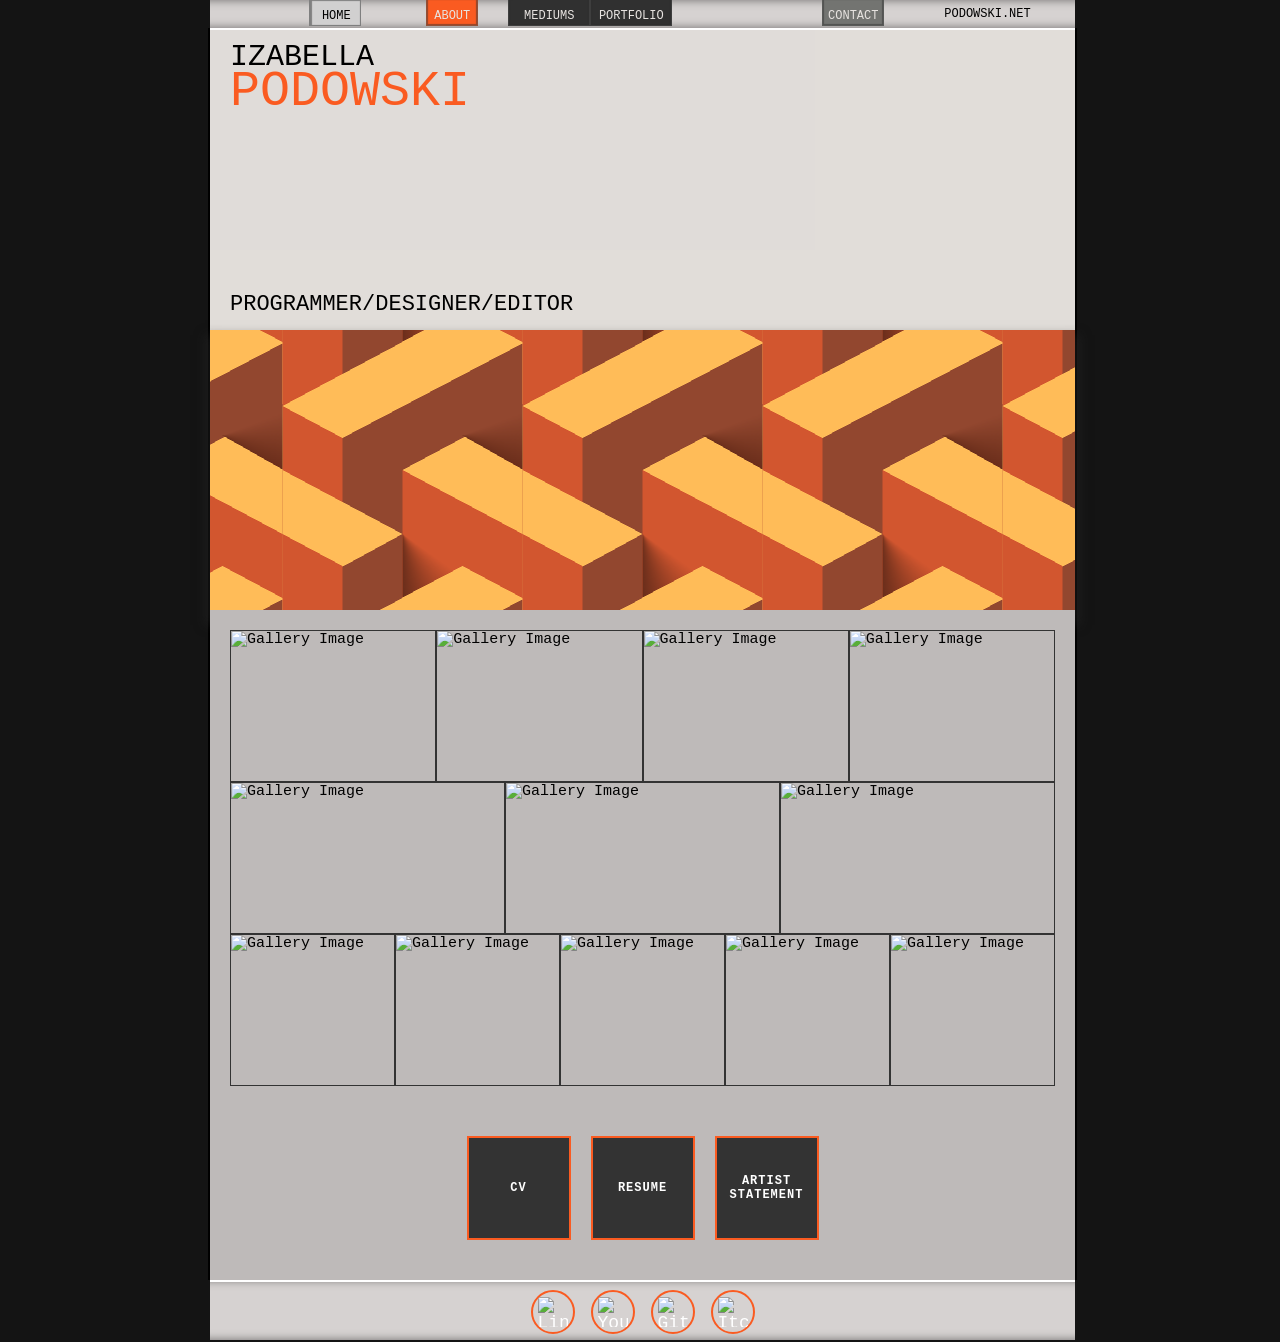
==== index1.html @ c23448c2 "Add files via upload" ====
<!DOCTYPE html>
<html lang="en">

<html>
    <head>
        <meta charset="utf-8">
        <meta http-equiv="X-UA-Compatible" content="IE=edge">
        <meta name="viewport" content="width=device-width, initial-scale=1.0">
        <title>Podowski</title>
        <meta name="description" content="">
        <meta name="viewport" content="width=device-width, initial-scale=1">
        <link rel="stylesheet" href="css/index1.css">
        <link rel="stylesheet" href="css/global.css">
        <script src="js/navigation.js" defer></script></script>
    </head>

    <body>
        <body>
        <header>
            <div class="margin left"></div>
            <nav>
                <ul>
                    <div class="op1">
                        <li><a href="#"><h1>HOME</h1></a></li>
                    </div>
                    <div class="op2">
                        <li><a href="#"><h1 class="invert">ABOUT</h1></a></li>
                    </div>
                    <div class="op3">
                        <li><a href="#"><h1 class="invert">MEDIUMS</h1></a></li>
                    </div>
                    <div class="op4">
                        <li><a href="#"><h1 class="invert">PORTFOLIO</h1></a></li>
                    </div>
                    <div class="op5">
                        <li><a href="#"><h1 class="invert">CONTACT</h1></a></li>
                    </div>
                    <div class="op6">
                        <li><a href="#"><h1>PODOWSKI.NET</h1></a></li>
                    </div>
                </ul>
            </nav>
            <div class="margin right"></div>
        </header>
        <main>
            <div class="pge-container">
                <div class="top-contain">
                    <div class="top-left">
                        <h1 class="name over">IZABELLA</h1>
                        <h2 class="name under">PODOWSKI</h2>
                        <h3 class="name descript">PROGRAMMER/DESIGNER/EDITOR</h3>
                    </div>
                    <div class="top-right">
                        <img class="yoda" src="menyoda.jpg">
                    </div>
                </div>
                <div class="middle-contain">
                    <div class="container"></div>
                </div>
                <div class="bottom-contain">
                    <div id="content-container">
                        <!-- Content will be dynamically loaded here -->
                        <div class="image-gallery" id="home-content">
                            <div class="image-row">
                                <img src="cs.png" alt="Gallery Image">
                                <img src="Brother in Thought 2020 copy 2.JPEG" alt="Gallery Image">
                                <img src="uiFull.png" alt="Gallery Image">
                                <img src="blip.png" alt="Gallery Image">
                            </div>
                            <div class="image-row">
                                <img src="CW2.png" alt="Gallery Image">
                                <img src="RUS1 copy.png" alt="Gallery Image">
                                <img src="sky.png" alt="Gallery Image">
                            </div>
                            <div class="image-row">
                                <img src="face copy.jpg" alt="Gallery Image">
                                <img src="fly.png" alt="Gallery Image">
                                <img src="G1 copy.png" alt="Gallery Image">
                                <img src="MS4.png" alt="Gallery Image">
                                <img src="PFCL.jpg" alt="Gallery Image">
                            </div>
                            <div class="square-buttons">
                                <a href="https://github.com/bugswillbite" target="_blank" class="square-btn">
                                    <span>CV</span>
                                </a>
                                <a href="https://www.linkedin.com/in/podowski/" target="_blank" class="square-btn">
                                    <span>RESUME</span>
                                </a>
                                <a href="mailto:bella.podowski@gmail.com" class="square-btn">
                                    <span>ARTIST STATEMENT</span>
                                </a>
                            </div>
                        </div>
                    </div>
                </div>
            </div>
        </main>
        <footer>
            <div class="margin left bottom"></div>
            <div class="footer-content bottom">
                <div class="social-icons">
                     <a href="https://www.linkedin.com/in/podowski/" target="_blank" class="icon icon-linkedin">
                        <img src="icons/linkedinO.png" alt="LinkedIn" class="default-icon">
                        <img src="icons/linkedin.png" alt="LinkedIn" class="hover-icon">
                    </a>
                    <a href="https://www.youtube.com/@powdowski" target="_blank" class="icon icon-instagram">
                        <img src="icons/youtubeO.png" alt="YouTube" class="default-icon">
                        <img src="icons/youtube.png" alt="YouTube" class="hover-icon">
                    </a>
                    <a href="https://github.com/bugswillbite" target="_blank" class="icon icon-github">
                        <img src="icons/githubO.png" alt="GitHub" class="default-icon">
                        <img src="icons/github.png" alt="GitHub" class="hover-icon">
                    </a>
                    <a href="https://bugswillbite.itch.io/" target="_blank" class="icon icon-discord">
                        <img src="icons/itchO.png" alt="Itch.io" class="default-icon">
                        <img src="icons/itch.png" alt="Itch.io" class="hover-icon">
                    </a>
                </div>
            </div>
            <div class="margin right bottom"></div>
        </footer>
    </body>
</html>
---- css/index1.css ----
:root {
  --orange: #fa5b21; 
}

body 
{
    background-color: #141414;
    font-family: Consolas, Courier, monospace;
    font-size: 15px;
    height: 100%;
    margin: 0;
    padding-left: 5px;
    text-align: left;
}
header
{
    height: 28px;
    left: 0;
    background-color: #d6d2d1;
    width: 100vw;
    position: fixed;
    box-shadow: inset 0 0 10px rgba(0, 0, 0, 0.5);
    display: flex;
    margin: 0 auto;
}
div.margin
{
    background-color: #141414;
    flex: 1 1 auto;
    height: 28px;
    border-bottom: none;
}

/* Footer margin adjustment */
footer div.margin
{
    height: 60px;
}
div.margin.left
{
    width: 5px;
    margin-left: 0px;
}
div.margin.left.bottom
{
    margin-left: -10px;
    width: 0;
}
header nav
{
    display: flex;
    align-items: center;
    justify-content: center;
    height: 100%;
    width: 865px;
    border-bottom: 2px solid rgb(255, 255, 255);

}
header nav ul
{
    display: flex;
    list-style: none;
    text-decoration: none;
}
header a
{
    text-decoration: none;
    margin: 0 auto;
}
header h1
{
    font-size: 12px;
    font-weight: lighter;
    color: #000;
    font-family: "JetBrains Mono", monospace;
}
div.op1, div.op2, div.op3, div.op4, div.op5
{
    text-align: center;
    width: 50px;
    height: 26px;
    margin-top: 1px;
    border: 1px solid #48484898;
    box-shadow:  inset 0 0px 1px 1px rgba(47, 47, 47, 0.5);

}
div.op1:hover, div.op2:hover
{
    box-shadow: inset 1px 1px 1px 1px rgba(47, 47, 47, 0.5);
    cursor: pointer;
}
div.op1:hover h1, div.op2:hover h1, div.op3:hover h1, div.op4:hover h1, div.op5:hover h1
{
    padding-left: 2px;
}
div.op1
{
    margin-left: 40px;
    background-color: rgb(209, 208, 208);
}
div.op2
{
    margin-left: 65px;
    background-color: var(--orange);
}
div.op3, div.op4
{
    background-color: #303030;
    width: 80px;
}
header nav ul div li a h1.invert
{
    color: #e7e3e0 !important;
}
div.op3
{
    margin-left: 30px;
}
div.op3:hover, div.op4:hover
{
    box-shadow: inset 1px 1px 1px 1px rgba(0, 0, 0, 0.5);
    cursor: pointer;
}
div.op5
{
    margin-left: 150px;
    background-color: #737471;
    width: 60px;
}
div.op5:hover
{
    box-shadow: inset 1px 1px 1px 1px rgba(35, 35, 35, 0.5);
    cursor: pointer;
}
div.op6
{
    margin-left: 60px;
    padding-right: 25px;
}

/* FOOTER */
footer
{
    height: 60px;
    left: 0;
    background-color: #d6d2d1;
    width: 100vw;
    box-shadow: inset 0 0 10px rgba(0, 0, 0, 0.5);
    display: flex;
    margin: 0 auto;
      margin-left: 2.5px;
}

.footer-content
{
    display: flex;
    align-items: center;
    justify-content: center;
    height: 100%;
    width: 865px;
    border-top: 2px solid rgb(255, 255, 255);
}
.footer-content.bottom
{
    width: 865px;
}
.footer-content p
{
    font-size: 12px;
    font-weight: lighter;
    color: #000;
    font-family: "JetBrains Mono", monospace;
    margin: 0;
    text-align: center;
}
/* From Uiverse.io by _7754 */ 
.social-icons {
  display: flex;
  justify-content: center;
  gap: 20px;
  padding-bottom: 5px;
  padding-top: 5px;
}

.icon {
  display: inline-flex;
  width: 40px;
  height: 40px;
  text-decoration: none;
  font-size: 18px;
  outline: 2px solid var(--orange);
  border-radius: 50%;
  transition-property: outline-offset, outline-color, background-color;
  transition-duration: 0.25s;
  color: rgb(255, 255, 255);
  align-items: center;
  justify-content: center;
  position: relative;
  overflow: hidden;
}

.icon:hover {
  outline-offset: 3px;
}

.icon img {
  width: 30px;
  height: 30px;
  transition: opacity 0.3s ease;
  position: absolute;
  top: 50%;
  left: 50%;
  transform: translate(-50%, -50%);
}

.icon .default-icon {
  opacity: 1;
}

.icon .hover-icon {
  opacity: 0;
  filter: invert(1);
}

.icon:hover .default-icon {
  opacity: 0;
}

.icon:hover .hover-icon {
  opacity: 1;
}

.icon-instagram:hover {
  background-color: red;
  outline-color: red;}

.icon-discord:hover {
  background-color: rgb(255, 0, 144);
  outline-color: rgb(255, 0, 102);
}

.icon-github:hover {
  background-color: #555555;
  outline-color: #555555;
}

.icon-linkedin:hover {
  background-color: #0a66c2;
  outline-color: #0a66c2;
}

.icon:hover img {
  animation: shake 0.25s;
}

@keyframes shake {
  10% {
    transform: translate(-50%, -50%) rotate(15deg);
  }
  20% {
    transform: translate(-50%, -50%) rotate(-15deg);
  }
  0%, 30%, 100% {
    transform: translate(-50%, -50%) rotate(0deg);
  }
}

/* MAIN CONTENT */
main
{
    display: flex;
    justify-content: center;
    width: 865px;
    min-height: 100vh;
    border-left: 2px solid black;
    border-right: 2px solid black;
    margin: 0 auto;
    background-color: #e1ddd9;
}
.pge-container
{
    display: flex;
    flex-direction: column;
    width: 100%;
}
.top-contain
{
    display: flex;
    width: 100%;
    height: 250px;
    background-color: #e1ddd9;
}
.middle-contain
{
    display: flex;
    justify-content: center;
    align-items: center;
    width: 100%;
    height: 280px;
    background-color: #212121;
    color: white;
    box-shadow:  0 10px 10px 5px rgba(37, 37, 37, 0.5);
    margin-top: 80px;

}
/* From Uiverse.io by FColombati */ 
.container {
  width: 100%;
  --u: 20px; /* change block size */
  --hue: hue-rotate(0deg); /* change color hue*/
  --c1: #92472f;
  --c2: #d2562f;
  --c3: #ffbc58;
  --cs: #6b2e1b;
  --gp: 50% / calc(var(--u) * 12) calc(var(--u) * 12.8);
  height: 100%;
  filter: var(--hue);
  background:
    repeating-conic-gradient(
        from 61.93deg at 75% 36.5%,
        var(--c1) 0%,
        var(--c1) 2%,
        var(--cs) 16%,
        #fff0 0% 100%
      )
      var(--gp),
    repeating-conic-gradient(
        from 118.07deg at 75% 87.5%,
        var(--c3) 0% 34.5%,
        #fff0 0% 100%
      )
      var(--gp),
    repeating-conic-gradient(
        from 118.07deg at 50% 75%,
        #fff0 2%,
        var(--cs) 17.15%,
        #fff0 0% 100%
      )
      var(--gp),
    repeating-conic-gradient(
        from 61.93deg at 50% 50%,
        var(--c3) 0% 15.59%,
        var(--c2) 0% 32.79%,
        #fff0 0% 100%
      )
      var(--gp),
    repeating-conic-gradient(
        from -118.07deg at 25% 12.5%,
        var(--c2) 0% 32.79%,
        var(--c1) 0% 50%,
        #fff0 0% 100%
      )
      var(--gp),
    repeating-conic-gradient(
        from -61.93deg at 25% 87.5%,
        #fff0 0 67.25%,
        var(--c2) 0% 100%
      )
      var(--gp),
    repeating-conic-gradient(
        from -61.93deg at 50% 75%,
        #fff0 0% 66.5%,
        var(--c1) 0% 84.25%,
        var(--c3) 0% 100%
      )
      var(--gp),
    repeating-conic-gradient(
        from -61.93deg at 25% 37.5%,
        var(--c3) 0% 34.5%,
        var(--c1) 0% 67.25%,
        var(--c2) 0% 100%
      )
      var(--gp);
}

.bottom-contain
{
    display: flex;
    justify-content: center;
    align-items: flex-start;
    width: 100%;
    min-height: 400px;
    flex: 1;
    background-color: #bebab9;
    padding: 20px;
    box-sizing: border-box;
}

/* Image Gallery Styles */
.image-gallery
{
    width: 100%;
    max-width: 100%;
    display: flex;
    flex-direction: column;
    gap: 0px;
}

.image-row
{
    display: flex;
    gap: 0px;
    width: 100%;
}

.image-row img
{
    height: 150px;
    object-fit: cover;
    border: 1px solid #333;
    flex: 1;
    min-width: 0;
}

/* Square Buttons */
.square-buttons
{
    display: flex;
    justify-content: center;
    gap: 20px;
    margin-top: 30px;
    padding: 20px 0;
}

.square-btn
{
    display: flex;
    align-items: center;
    justify-content: center;
    width: 100px;
    height: 100px;
    background-color: #333;
    border: 2px solid var(--orange);
    text-decoration: none;
    transition: all 0.3s ease;
    position: relative;
    overflow: hidden;
}

.square-btn span
{
    color: white;
    font-family: "JetBrains Mono", monospace;
    font-size: 12px;
    font-weight: bold;
    letter-spacing: 1px;
    z-index: 2;
    position: relative;
    text-align: center;
    line-height: 1.2;
    padding: 5px;
}

.square-btn:hover
{
    background-color: var(--orange);
    border-color: #333;
    transform: translateY(-2px);
    box-shadow: 0 4px 8px rgba(0, 0, 0, 0.3);
}

.square-btn:hover span
{
    color: #333;
}

/* Mediums Gallery Specific Styles */
.mediums-gallery .image-row
{
    display: flex;
    gap: 0px;
    width: 100%;
    margin-bottom: 0px;
}

.medium-item
{
    position: relative;
    flex: 1;
    height: 200px;
    overflow: hidden;
    border: 1px solid #0f0f0f;
    cursor: pointer;
    transition: transform 0.3s ease;
}

.medium-item:hover
{
    transform: scale(1.02);
}

.medium-item img
{
    width: 100%;
    height: 100%;
    object-fit: cover;
    transition: filter 0.3s ease, transform 0.3s ease;
}

.medium-item video
{
    width: 100%;
    height: 100%;
    object-fit: cover;
    transition: filter 0.3s ease, transform 0.3s ease;
}

.medium-item:hover img,
.medium-item:hover video
{
    filter: brightness(0.4) blur(1px);
    transform: scale(1.1);
}

.overlay-text
{
    position: absolute;
    top: 50%;
    left: 50%;
    transform: translate(-50%, -50%);
    color: white;
    font-family: "JetBrains Mono", monospace;
    font-size: 16px;
    font-weight: bold;
    text-align: center;
    opacity: 0;
    transition: opacity 0.3s ease;
    pointer-events: none;
    text-shadow: 2px 2px 4px rgba(0, 0, 0, 0.8);
}

.medium-item:hover .overlay-text
{
    opacity: 1;
}

/* Text Content Styles */
.text-content
{
    width: 100%;
    max-width: 100%;
    display: flex;
    justify-content: center;
    align-items: flex-start;
    padding: 20px;
    margin-left: -20px;
}

.text-box
{
    background-color: #f5f1ee;
    border: 2px solid #333;
    border-radius: 8px;
    padding: 30px;
    max-width: 600px;
    width: 100%;
    box-shadow: 0 4px 8px rgba(0, 0, 0, 0.1);
}

.text-box h2
{
    color: var(--orange);
    font-family: "JetBrains Mono", monospace;
    font-size: 24px;
    margin-bottom: 15px;
    border-bottom: 2px solid var(--orange);
    padding-bottom: 8px;
}

.text-box h3
{
    color: #333;
    font-family: "JetBrains Mono", monospace;
    font-size: 18px;
    margin-top: 20px;
    margin-bottom: 10px;
}

.text-box p
{
    color: #333;
    font-family: "JetBrains Mono", monospace;
    font-size: 14px;
    line-height: 1.6;
    margin-bottom: 15px;
}

.text-box ul
{
    color: #333;
    font-family: "JetBrains Mono", monospace;
    font-size: 14px;
    line-height: 1.6;
    margin-left: 20px;
}

.text-box li
{
    margin-bottom: 5px;
}

/* Contact Form Styles */
.contact-info
{
    margin: 20px 0;
    padding: 15px;
    background-color: #e8e4e1;
    border-radius: 5px;
}

.contact-form
{
    margin-top: 25px;
}

.contact-form input,
.contact-form textarea
{
    width: 100%;
    padding: 10px;
    margin-bottom: 15px;
    border: 1px solid #333;
    border-radius: 4px;
    font-family: "JetBrains Mono", monospace;
    font-size: 14px;
    background-color: #fff;
    box-sizing: border-box;
}

.contact-form button
{
    background-color: var(--orange);
    color: white;
    padding: 12px 25px;
    border: none;
    border-radius: 4px;
    font-family: "JetBrains Mono", monospace;
    font-size: 14px;
    cursor: pointer;
    transition: background-color 0.3s ease;
}

.contact-form button:hover
{
    background-color: #e04a1a;
}

/* Back Button Styles */
.back-btn
{
    background-color: #333;
    color: white;
    padding: 12px 25px;
    border: 2px solid var(--orange);
    border-radius: 4px;
    font-family: "JetBrains Mono", monospace;
    font-size: 14px;
    cursor: pointer;
    transition: all 0.3s ease;
    margin-top: 20px;
}

.back-btn:hover
{
    background-color: var(--orange);
    border-color: #333;
    color: #333;
}

/* Content Container Transition */
#content-container
{
    transition: opacity 0.3s ease;
    width: 100%;
    height: 100%;
}

/* Active Navigation State - uses existing hover effects */
div.op1.active,
div.op2.active
{
    box-shadow: inset 1px 1px 1px 1px rgba(47, 47, 47, 0.5);
}

div.op3.active,
div.op4.active
{
    box-shadow: inset 1px 1px 1px 1px rgba(0, 0, 0, 0.5);
}

div.op5.active
{
    box-shadow: inset 1px 1px 1px 1px rgba(35, 35, 35, 0.5);
}

div.op1.active h1,
div.op2.active h1,
div.op3.active h1,
div.op4.active h1,
div.op5.active h1
{
    padding-left: 2px;
}

/* Responsive behavior */
@media (max-width: 768px)
{
    .image-row
    {
        flex-direction: column;
    }
    
    .image-row img
    {
        width: 100%;
        height: 120px;
    }
    
    /* Mediums gallery responsive */
    .mediums-gallery .image-row
    {
        flex-direction: column;
        gap: 0px;
    }
    
    .medium-item
    {
        height: 150px;
    }
    
    .overlay-text
    {
        font-size: 14px;
    }
}
.top-right
{
    background-color: #3a3738;
    flex: 0 1 30%;
    height: fit-content;
    width: fit-content;
    border-left: 1px solid black;
    box-shadow:  inset 0 0px 10px 5px rgba(101, 101, 101, 0.5);
}
.yoda
{
    width: 257px;
    margin-top: -11px;
    margin-left: 1px;
}
.top-left
{
    margin-left: 0;
    background-color:#e0dcd9 ;
    flex: 0 1 70%;
    height: 100%;
}
.name
{
    font-family: "JetBrains Mono", monospace;
    font-weight: lighter;
    padding-left: 20px;
}
.name.over
{
    font-size: 30px;
    color: #000;
    padding-top: 20px;
}
.name.under
{
    font-size: 50px;
    color: var(--orange);
    margin-top: -31px;
}
.name.descript
{
    font-size: 22px;
    color: #000;
    margin-top: 172px;
}



@media (max-width: 480px)
{
    main
    {
        width: 100vw;
        margin-left: -7px;
    }
    header nav
    {
        display: flex;
        align-items: center;
        justify-content: center;
        height: 100%;
        width: 100vw;
    }
    .footer-content
    {
        display: flex;
        align-items: center;
        justify-content: center;
        height: 100%;
        width: 100vw;
    }
    div.margin.left
    {
        margin-left: -9px;
    }
    div.op1
    {
        margin-left: -25px;
    }
    div.op2
    {
        margin-left: 5px;
    }
    div.op3 
    {
    margin-left: 5px;
    }
    div.op5 
    {
        margin-left: 5px;
    }
    div.op6
    {
        margin-left: 10px;
    }
    .pge-container
    {
        width: 100vw;
    }
    .top-contain
    {
        width: 100vw;
        height: 266px;
    }
    .top-right
    {
        flex: 1 1 30%;
        height: 100%;
    }
    .yoda
    {
        width: 194px;
        margin-top: 21px;
    }
    .top-left
    {
        flex: 0 1 100%;
        height: 100%;
    }
    .name.over
    {
        font-size: 25px;
    }
    .name.under
    {
        font-size: 40px;
        margin-top: -26px
    }
    .middle-contain
    {
        margin-top: -12px;
    }
    .name.descript
    {
        margin-top: 94px;
    }
    
    /* Mobile image gallery adjustments */
    .bottom-contain
    {
        padding: 10px;
    }
    
    .image-row
    {
        gap: 1px;
    }
    
    .image-row img
    {
        height: 100px;
    }
    
    /* Mobile text content adjustments */
    .text-content
    {
        padding: 10px;
    }
    
    .text-box
    {
        padding: 20px;
        margin: 0;
    }
    
    .text-box h2
    {
        font-size: 20px;
    }
    
    .text-box h3
    {
        font-size: 16px;
    }
    
    .text-box p,
    .text-box ul,
    .contact-form input,
    .contact-form textarea
    {
        font-size: 12px;
    }

}
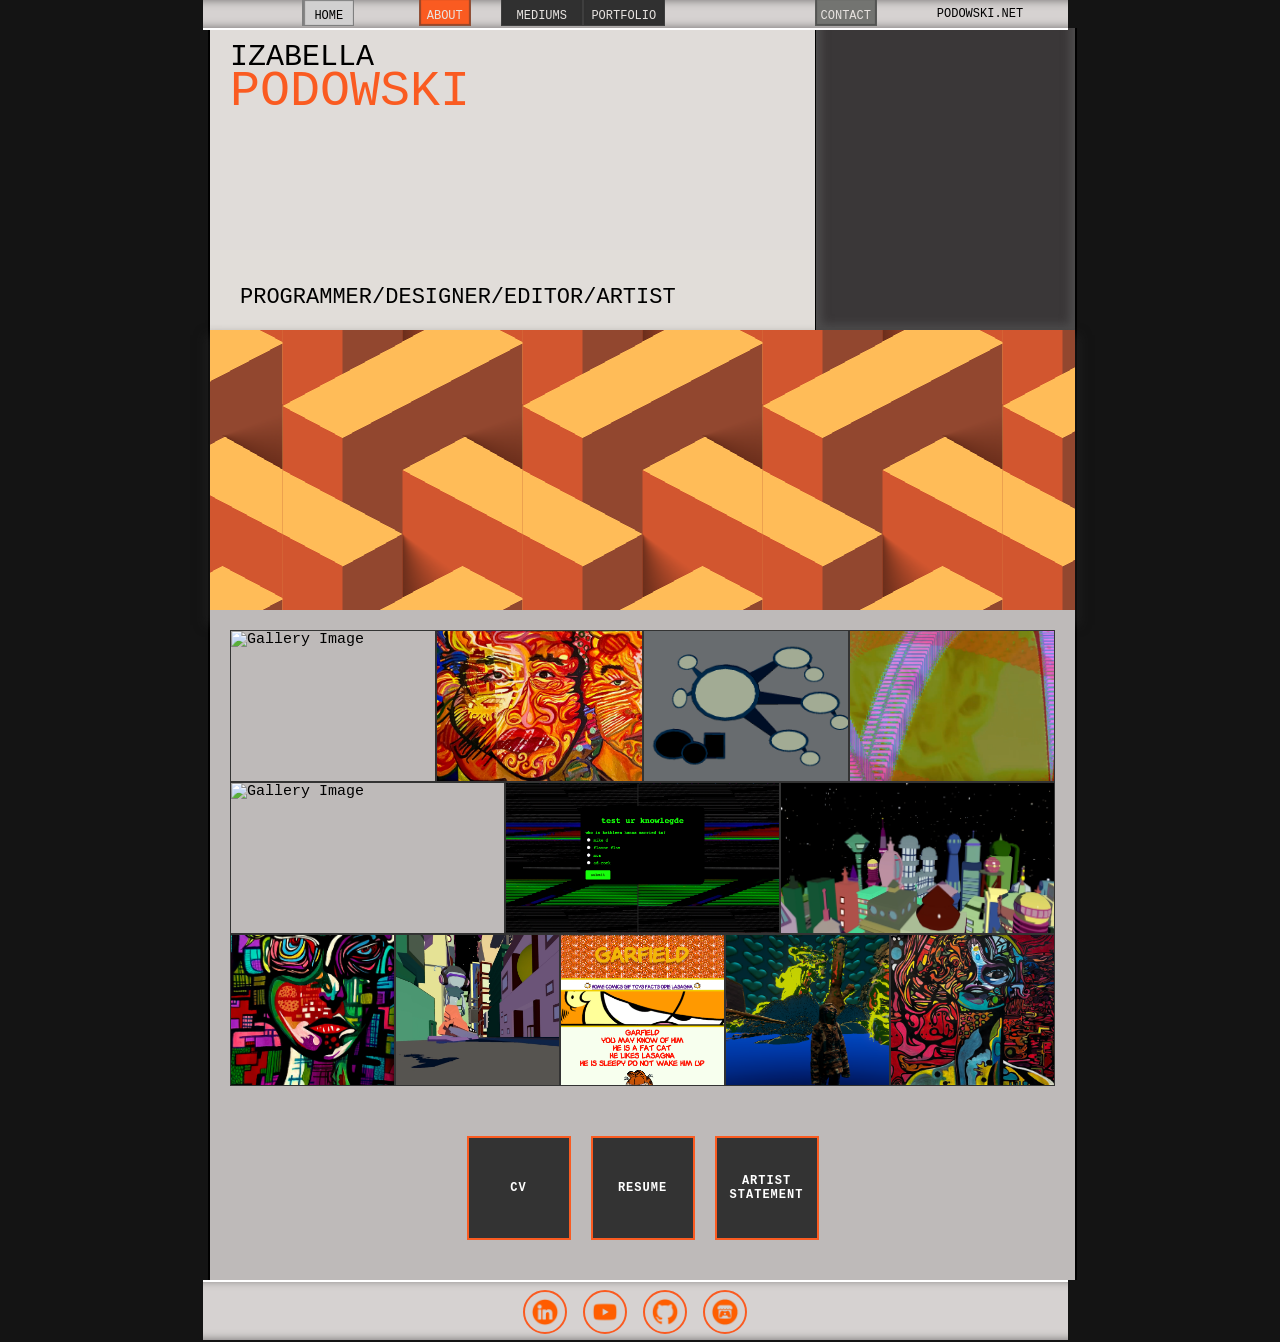
==== commit 5fe24790: "Update files" ====
--- a/index1.html
+++ b/index1.html
@@ -1,36 +1,51 @@
 <!DOCTYPE html>
 <html lang="en">
-
-<html>
     <head>
         <meta charset="utf-8">
         <meta http-equiv="X-UA-Compatible" content="IE=edge">
         <meta name="viewport" content="width=device-width, initial-scale=1.0">
-        <title>Podowski</title>
-        <meta name="description" content="">
-        <meta name="viewport" content="width=device-width, initial-scale=1">
+        <link rel="canonical" href="https://podowski.net/">
+        <!-- SEO Meta -->
+        <meta name="description" content="Izabella Podowski | Multidisciplinary artist, programmer, and designer.">
+        <title>Izabella Podowski</title>
+        <!-- Open Graph (Facebook, LinkedIn, etc.) -->
+        <meta property="og:title" content="Izabella Podowski | Multidisciplinary Artist & Designer">
+        <meta property="og:description" content="Portfolio of Izabella Podowski – programmer, designer, editor, and multidisciplinary artist.">
+        <meta property="og:image" content="https://podowski.net/splashi.png">
+        <meta property="og:url" content="https://podowski.net">
+        <meta property="og:type" content="website">
+        <!-- Twitter Card -->
+        <meta name="twitter:card" content="summary_large_image">
+        <meta name="twitter:title" content="Izabella Podowski | Multidisciplinary Artist & Designer">
+        <meta name="twitter:description" content="Portfolio of Izabella Podowski – programmer, designer, editor, and multidisciplinary artist.">
+        <meta name="twitter:image" content="https://podowski.net/splashi.png">
+        <!-- Favicon -->
+        <link rel="icon" href="https://podowski.net/splashi.ico" type="image/x-icon">
+        <link rel="apple-touch-icon" href="https://podowski.net/splashi.png">
+        <!-- Fonts & Styles -->
+        <link href="https://fonts.googleapis.com/icon?family=Material+Icons" rel="stylesheet">
         <link rel="stylesheet" href="css/index1.css">
-        <link rel="stylesheet" href="css/global.css">
-        <script src="js/navigation.js" defer></script></script>
+        <!-- Scripts -->
+        <script src="js/navigation.js" defer></script>
+        <script type="module" src="https://unpkg.com/@google/model-viewer/dist/model-viewer.min.js"></script>
     </head>
 
     <body>
-        <body>
         <header>
             <div class="margin left"></div>
             <nav>
                 <ul>
-                    <div class="op1">
+                    <div class="op1 homeh1">
                         <li><a href="#"><h1>HOME</h1></a></li>
                     </div>
-                    <div class="op2">
+                    <div class="op2 abouth1">
                         <li><a href="#"><h1 class="invert">ABOUT</h1></a></li>
                     </div>
                     <div class="op3">
                         <li><a href="#"><h1 class="invert">MEDIUMS</h1></a></li>
                     </div>
                     <div class="op4">
-                        <li><a href="#"><h1 class="invert">PORTFOLIO</h1></a></li>
+                        <li><a href="portfolio.html"><h1 class="invert">PORTFOLIO</h1></a></li>
                     </div>
                     <div class="op5">
                         <li><a href="#"><h1 class="invert">CONTACT</h1></a></li>
@@ -48,10 +63,11 @@
                     <div class="top-left">
                         <h1 class="name over">IZABELLA</h1>
                         <h2 class="name under">PODOWSKI</h2>
-                        <h3 class="name descript">PROGRAMMER/DESIGNER/EDITOR</h3>
+                        <h3 class="name descript">PROGRAMMER/DESIGNER/EDITOR/ARTIST</h3>
+                        <h3 class="name descript1">PROGRAMMER/DESIGNER/<br>EDITOR/ARTIST</h3>
                     </div>
                     <div class="top-right">
-                        <img class="yoda" src="menyoda.jpg">
+                        <img class="yoda" src="imgs/menyoda.jpg">
                     </div>
                 </div>
                 <div class="middle-contain">
@@ -62,31 +78,31 @@
                         <!-- Content will be dynamically loaded here -->
                         <div class="image-gallery" id="home-content">
                             <div class="image-row">
-                                <img src="cs.png" alt="Gallery Image">
-                                <img src="Brother in Thought 2020 copy 2.JPEG" alt="Gallery Image">
-                                <img src="uiFull.png" alt="Gallery Image">
-                                <img src="blip.png" alt="Gallery Image">
+                                <img src="imgs/webDesign/cs.png" alt="Gallery Image">
+                                <img src="imgs/physical/painting/Brother in Thought 2020 copy 2.JPEG" alt="Gallery Image">
+                                <img src="imgs/3DD/crashOverride/uiFull.png" alt="Gallery Image">
+                                <img src="imgs/blip.png" alt="Gallery Image">
                             </div>
                             <div class="image-row">
-                                <img src="CW2.png" alt="Gallery Image">
-                                <img src="RUS1 copy.png" alt="Gallery Image">
-                                <img src="sky.png" alt="Gallery Image">
+                                <img src="imgs/physical/painting/CW2.png" alt="Gallery Image">
+                                <img src="imgs/webDesign/RUSMART/RUS1.png" alt="Gallery Image">                                
+                                <img src="imgs/3DD/crashOverride/sky.png" alt="Gallery Image">
                             </div>
                             <div class="image-row">
-                                <img src="face copy.jpg" alt="Gallery Image">
-                                <img src="fly.png" alt="Gallery Image">
-                                <img src="G1 copy.png" alt="Gallery Image">
-                                <img src="MS4.png" alt="Gallery Image">
-                                <img src="PFCL.jpg" alt="Gallery Image">
+                                <img src="imgs/physical/painting/face copy.jpg" alt="Gallery Image">
+                                <img src="imgs/3DD/crashOverride/fly.png" alt="Gallery Image">
+                                <img src="imgs/webDesign/GARFIELD/G1.PNG" alt="Gallery Image">
+                                <img src="imgs/3DD/moonstruck/MS4.png" alt="Gallery Image">
+                                <img src="imgs/physical/painting/PFCL.jpg" alt="Gallery Image">
                             </div>
                             <div class="square-buttons">
-                                <a href="https://github.com/bugswillbite" target="_blank" class="square-btn">
+                                <a href="https://docs.google.com/document/d/1snQRMxC3TR1t4PXgnbXBDw8bP_PF2UEG-V2h1PtHeTc/edit?usp=sharing" target="_blank" class="square-btn">
                                     <span>CV</span>
                                 </a>
-                                <a href="https://www.linkedin.com/in/podowski/" target="_blank" class="square-btn">
+                                <a href="https://docs.google.com/document/d/1RICtuST1NmtayC3fIaDIImg5gqwAq43IfOnS31yWU9c/edit?usp=sharing" target="_blank" class="square-btn">
                                     <span>RESUME</span>
                                 </a>
-                                <a href="mailto:bella.podowski@gmail.com" class="square-btn">
+                                <a href="https://docs.google.com/document/d/1h5JKj9w0_ZGU8XRafvpehAjjGG4uhkcc-Gm9sXuDpAQ/edit?usp=sharing" class="square-btn">
                                     <span>ARTIST STATEMENT</span>
                                 </a>
                             </div>
--- a/css/index1.css
+++ b/css/index1.css
@@ -1,9 +1,7 @@
 :root {
   --orange: #fa5b21; 
 }
-
-body 
-{
+body {
     background-color: #141414;
     font-family: Consolas, Courier, monospace;
     font-size: 15px;
@@ -12,8 +10,7 @@
     padding-left: 5px;
     text-align: left;
 }
-header
-{
+header {
     height: 28px;
     left: 0;
     background-color: #d6d2d1;
@@ -22,60 +19,52 @@
     box-shadow: inset 0 0 10px rgba(0, 0, 0, 0.5);
     display: flex;
     margin: 0 auto;
-}
-div.margin
-{
+    z-index: 1000;
+}
+div.margin {
     background-color: #141414;
     flex: 1 1 auto;
     height: 28px;
     border-bottom: none;
 }
-
-/* Footer margin adjustment */
-footer div.margin
-{
+.paragraph {
+    text-indent: 2em;
+}
+footer div.margin {
     height: 60px;
 }
-div.margin.left
-{
+div.margin.left {
     width: 5px;
-    margin-left: 0px;
-}
-div.margin.left.bottom
-{
-    margin-left: -10px;
+    margin-left: -15px;
+}
+div.margin.left.bottom {
+    margin-left: -25px;
     width: 0;
 }
-header nav
-{
+header nav {
     display: flex;
     align-items: center;
     justify-content: center;
     height: 100%;
     width: 865px;
     border-bottom: 2px solid rgb(255, 255, 255);
-
-}
-header nav ul
-{
+}
+header nav ul {
     display: flex;
     list-style: none;
     text-decoration: none;
 }
-header a
-{
+header a {
     text-decoration: none;
     margin: 0 auto;
 }
-header h1
-{
+header h1 {
     font-size: 12px;
     font-weight: lighter;
     color: #000;
     font-family: "JetBrains Mono", monospace;
 }
-div.op1, div.op2, div.op3, div.op4, div.op5
-{
+div.op1, div.op2, div.op3, div.op4, div.op5 {
     text-align: center;
     width: 50px;
     height: 26px;
@@ -84,63 +73,70 @@
     box-shadow:  inset 0 0px 1px 1px rgba(47, 47, 47, 0.5);
 
 }
-div.op1:hover, div.op2:hover
-{
+div.op1:hover, div.op2:hover {
     box-shadow: inset 1px 1px 1px 1px rgba(47, 47, 47, 0.5);
     cursor: pointer;
 }
-div.op1:hover h1, div.op2:hover h1, div.op3:hover h1, div.op4:hover h1, div.op5:hover h1
-{
+div.op1:hover h1, div.op2:hover h1, div.op3:hover h1, div.op4:hover h1, div.op5:hover h1 {
     padding-left: 2px;
 }
-div.op1
-{
+div.op1 {
     margin-left: 40px;
     background-color: rgb(209, 208, 208);
 }
-div.op2
-{
+div.op2 {
     margin-left: 65px;
     background-color: var(--orange);
 }
-div.op3, div.op4
-{
+div.op3, div.op4 {
     background-color: #303030;
     width: 80px;
 }
-header nav ul div li a h1.invert
-{
+header nav ul div li a h1.invert {
     color: #e7e3e0 !important;
 }
-div.op3
-{
+div.op3 {
     margin-left: 30px;
 }
-div.op3:hover, div.op4:hover
-{
+div.op3:hover, div.op4:hover {
     box-shadow: inset 1px 1px 1px 1px rgba(0, 0, 0, 0.5);
     cursor: pointer;
 }
-div.op5
-{
+div.op5 {
     margin-left: 150px;
     background-color: #737471;
     width: 60px;
 }
-div.op5:hover
-{
+div.op5:hover {
     box-shadow: inset 1px 1px 1px 1px rgba(35, 35, 35, 0.5);
     cursor: pointer;
 }
-div.op6
-{
+div.op6 {
     margin-left: 60px;
     padding-right: 25px;
 }
+/* ACTIVE NAVIGATION STATE */
+div.op1.active,
+div.op2.active {
+    box-shadow: inset 1px 1px 1px 1px rgba(47, 47, 47, 0.5);
+}
+div.op3.active,
+div.op4.active {
+    box-shadow: inset 1px 1px 1px 1px rgba(0, 0, 0, 0.5);
+}
+div.op5.active {
+    box-shadow: inset 1px 1px 1px 1px rgba(35, 35, 35, 0.5);
+}
+div.op1.active h1,
+div.op2.active h1,
+div.op3.active h1,
+div.op4.active h1,
+div.op5.active h1 {
+    padding-left: 2px;
+}
 
 /* FOOTER */
-footer
-{
+footer {
     height: 60px;
     left: 0;
     background-color: #d6d2d1;
@@ -151,8 +147,7 @@
       margin-left: 2.5px;
 }
 
-.footer-content
-{
+.footer-content {
     display: flex;
     align-items: center;
     justify-content: center;
@@ -160,12 +155,10 @@
     width: 865px;
     border-top: 2px solid rgb(255, 255, 255);
 }
-.footer-content.bottom
-{
+.footer-content.bottom {
     width: 865px;
 }
-.footer-content p
-{
+.footer-content p {
     font-size: 12px;
     font-weight: lighter;
     color: #000;
@@ -173,7 +166,7 @@
     margin: 0;
     text-align: center;
 }
-/* From Uiverse.io by _7754 */ 
+/* FOOTER ICONS */ 
 .social-icons {
   display: flex;
   justify-content: center;
@@ -181,7 +174,6 @@
   padding-bottom: 5px;
   padding-top: 5px;
 }
-
 .icon {
   display: inline-flex;
   width: 40px;
@@ -198,11 +190,9 @@
   position: relative;
   overflow: hidden;
 }
-
 .icon:hover {
   outline-offset: 3px;
 }
-
 .icon img {
   width: 30px;
   height: 30px;
@@ -212,47 +202,38 @@
   left: 50%;
   transform: translate(-50%, -50%);
 }
-
 .icon .default-icon {
   opacity: 1;
 }
-
 .icon .hover-icon {
   opacity: 0;
   filter: invert(1);
 }
-
 .icon:hover .default-icon {
   opacity: 0;
 }
-
 .icon:hover .hover-icon {
   opacity: 1;
 }
-
 .icon-instagram:hover {
   background-color: red;
-  outline-color: red;}
-
+  outline-color: red;
+}
 .icon-discord:hover {
   background-color: rgb(255, 0, 144);
   outline-color: rgb(255, 0, 102);
 }
-
 .icon-github:hover {
   background-color: #555555;
   outline-color: #555555;
 }
-
 .icon-linkedin:hover {
   background-color: #0a66c2;
   outline-color: #0a66c2;
 }
-
 .icon:hover img {
   animation: shake 0.25s;
 }
-
 @keyframes shake {
   10% {
     transform: translate(-50%, -50%) rotate(15deg);
@@ -266,8 +247,7 @@
 }
 
 /* MAIN CONTENT */
-main
-{
+main {
     display: flex;
     justify-content: center;
     width: 865px;
@@ -277,21 +257,63 @@
     margin: 0 auto;
     background-color: #e1ddd9;
 }
-.pge-container
-{
+
+.pge-container {
     display: flex;
     flex-direction: column;
     width: 100%;
 }
-.top-contain
-{
+.top-contain { 
     display: flex;
     width: 100%;
     height: 250px;
     background-color: #e1ddd9;
 }
-.middle-contain
-{
+.top-right {
+    background-color: #3a3738;
+    flex: 0 1 30%;
+    width: 100%;
+    border-left: 1px solid black;
+    box-shadow:  inset 0 0px 10px 5px rgba(101, 101, 101, 0.5);
+    height: 132%;
+}
+.yoda {
+    width: 257px;
+    margin-top: -11px;
+    margin-left: 1px;
+}
+.top-left {
+    margin-left: 0;
+    background-color:#e0dcd9 ;
+    flex: 0 1 70%;
+    height: 100%;
+}
+.name {
+    font-family: "JetBrains Mono", monospace;
+    font-weight: lighter;
+    padding-left: 20px;
+}
+.name.over {
+    font-size: 30px;
+    color: #000;
+    padding-top: 20px;
+}
+.name.under {
+    font-size: 50px;
+    color: var(--orange);
+    margin-top: -31px;
+}
+.name.descript {
+    font-size: 22px;
+    color: #000;
+    margin-top: 165px;
+    padding-left: 30px;
+    width: 100%;
+}
+.name.descript1 {
+    display: none;
+}
+.middle-contain {
     display: flex;
     justify-content: center;
     align-items: center;
@@ -303,7 +325,19 @@
     margin-top: 80px;
 
 }
-/* From Uiverse.io by FColombati */ 
+.bottom-contain {
+    display: flex;
+    justify-content: center;
+    align-items: flex-start;
+    width: 100%;
+    min-height: 400px;
+    flex: 1;
+    background-color: #bebab9;
+    padding: 20px;
+    box-sizing: border-box;
+}
+
+/* BANNER */ 
 .container {
   width: 100%;
   --u: 20px; /* change block size */
@@ -373,57 +407,15 @@
       var(--gp);
 }
 
-.bottom-contain
-{
-    display: flex;
-    justify-content: center;
-    align-items: flex-start;
-    width: 100%;
-    min-height: 400px;
-    flex: 1;
-    background-color: #bebab9;
-    padding: 20px;
-    box-sizing: border-box;
-}
-
-/* Image Gallery Styles */
-.image-gallery
-{
-    width: 100%;
-    max-width: 100%;
-    display: flex;
-    flex-direction: column;
-    gap: 0px;
-}
-
-.image-row
-{
-    display: flex;
-    gap: 0px;
-    width: 100%;
-}
-
-.image-row img
-{
-    height: 150px;
-    object-fit: cover;
-    border: 1px solid #333;
-    flex: 1;
-    min-width: 0;
-}
-
-/* Square Buttons */
-.square-buttons
-{
+/* SQUARE BUTTONS */
+.square-buttons {
     display: flex;
     justify-content: center;
     gap: 20px;
     margin-top: 30px;
     padding: 20px 0;
 }
-
-.square-btn
-{
+.square-btn {
     display: flex;
     align-items: center;
     justify-content: center;
@@ -436,9 +428,7 @@
     position: relative;
     overflow: hidden;
 }
-
-.square-btn span
-{
+.square-btn span {
     color: white;
     font-family: "JetBrains Mono", monospace;
     font-size: 12px;
@@ -450,31 +440,149 @@
     line-height: 1.2;
     padding: 5px;
 }
-
-.square-btn:hover
-{
+.square-btn:hover {
     background-color: var(--orange);
     border-color: #333;
     transform: translateY(-2px);
     box-shadow: 0 4px 8px rgba(0, 0, 0, 0.3);
 }
-
-.square-btn:hover span
-{
+.square-btn:hover span {
     color: #333;
 }
 
-/* Mediums Gallery Specific Styles */
-.mediums-gallery .image-row
-{
-    display: flex;
+/* IMAGE GALLERY */
+.image-gallery {
+    width: 100%;
+    max-width: 100%;
+    display: flex;
+    flex-direction: column;
     gap: 0px;
+}
+.image-row {
+    display: flex;
+    gap: 0px;
+    width: 100%;
+}
+.image-row img {
+    height: 150px;
+    object-fit: cover;
+    border: 1px solid #333;
+    flex: 1;
+    min-width: 0;
+}
+/* SQUARE IMGS */
+.image-row.square-row img {
+    height: 150px;
+    width: 150px;
+    object-fit: cover;
+    border: 1px solid #333;
+    flex: none;
+    margin: 2px;
+}
+.image-row.square-row {
+    justify-content: center;
+}
+/* VGG IMGS */
+.image-row.vgg img {
+    height: 372px;
+    object-fit: cover;
+}
+.image-row.vgg {
+    justify-content: center;
+}
+/* lamp IMGS */
+.image-row.lamp img {
+    height: 221px;
+    object-fit: cover;
+}
+.image-row.lamp {
+    justify-content: center;
+}
+/*  creature IMGS */
+.image-row.c img {
+    display: flex;
+    gap: 0px;
+    height: 321px;
+}
+.image-row.c1 img {
+    display: flex;
+    gap: 0px;
+    height: 233px;
+}
+.image-row.c2 img {
+    display: flex;
+    gap: 0px;
+    height: 350px;
+}
+/*  tetsuo IMGS */
+.image-row.tet img {
+    display: flex;
+    gap: 0px;
+    height: 321px;
+}
+.image-row.tet {
+    justify-content: center;
+}
+/*  haus IMGS */
+.image-row.haus img {
+    display: flex;
+    gap: 0px;
+    height: 205px;
+}
+/*  3d IMGS */
+.image-row.threed img {
+    display: flex;
+    gap: 0px;
+    height: 335px;
+}
+/*  draw IMGS */
+.image-row.draw img {
+    display: flex;
+    gap: 0px;
+    height: 218px;
+}
+/*  duck IMGS */
+.image-row.duck img {
+    display: flex;
+    gap: 0px;
+    height: 218px;
+}
+/*  sq2 IMGS */
+.image-row.sq2 img {
+    display: flex;
+    gap: 0px;
+    height: 200px;
+}
+/* TRINKET IMG GALLERY */
+.trinkets-gallery .image-row img {
+    height: 200px;
+    width: 200px;
+    object-fit: cover;
+    border: 1px solid #333;
+    flex: none;
+    margin: 2px;
+}
+.trinkets-gallery .image-row {
+    display: flex;
+    gap: 5px;
+    width: 100%;
+    justify-content: center;
+    margin-bottom: 5px;
+}
+/*  BIT IMGS */
+.image-row.bit img {
+    display: flex;
+    gap: 0px;
+    height: 283px;
+}
+/* MEDIUMS IMG GALLERY */
+.mediums-gallery .image-row {
+    display: flex;
+    gap: 0px;
     width: 100%;
     margin-bottom: 0px;
 }
-
-.medium-item
-{
+.medium-item {
     position: relative;
     flex: 1;
     height: 200px;
@@ -483,37 +591,27 @@
     cursor: pointer;
     transition: transform 0.3s ease;
 }
-
-.medium-item:hover
-{
+.medium-item:hover {
     transform: scale(1.02);
 }
-
-.medium-item img
-{
+.medium-item img {
     width: 100%;
     height: 100%;
     object-fit: cover;
     transition: filter 0.3s ease, transform 0.3s ease;
 }
-
-.medium-item video
-{
+.medium-item video {
     width: 100%;
     height: 100%;
     object-fit: cover;
     transition: filter 0.3s ease, transform 0.3s ease;
 }
-
 .medium-item:hover img,
-.medium-item:hover video
-{
+.medium-item:hover video {
     filter: brightness(0.4) blur(1px);
     transform: scale(1.1);
 }
-
-.overlay-text
-{
+.overlay-text {
     position: absolute;
     top: 50%;
     left: 50%;
@@ -528,15 +626,103 @@
     pointer-events: none;
     text-shadow: 2px 2px 4px rgba(0, 0, 0, 0.8);
 }
-
-.medium-item:hover .overlay-text
-{
+.medium-item:hover .overlay-text {
     opacity: 1;
 }
-
-/* Text Content Styles */
-.text-content
-{
+/* SUBSECTION GALLERY HOVER*/
+.subsection-gallery .subsection-item {
+    position: relative;
+    flex: 1;
+    overflow: hidden;
+    cursor: pointer;
+    transition: transform 0.3s ease;
+    margin-top: -5px;
+}
+.subsection-gallery .subsection-item:hover {
+    transform: scale(1.02);
+}
+.subsection-gallery .subsection-item img {
+    width: 100%;
+    height: 150px;
+    object-fit: cover;
+    border: 1px solid #333;
+    transition: filter 0.3s ease, transform 0.3s ease;
+}
+.subsection-gallery .subsection-item:hover img {
+    filter: brightness(0.4) blur(1px);
+    transform: scale(1.05);
+}
+.subsection-gallery .subsection-item[data-project] {
+    position: relative;
+    flex: 1;
+    overflow: hidden;
+    cursor: pointer;
+    transition: transform 0.3s ease;
+    margin-top: -5px;
+}
+.subsection-gallery .subsection-item[data-project]:hover {
+    transform: scale(1.02);
+}
+.subsection-gallery .subsection-item[data-project] img {
+    width: 100%;
+    height: 150px;
+    object-fit: cover;
+    border: 1px solid #333;
+    transition: filter 0.3s ease, transform 0.3s ease;
+}
+.subsection-gallery .subsection-item[data-project]:hover img {
+    filter: brightness(0.4) blur(1px);
+    transform: scale(1.05);
+}
+.subsection-overlay-text {
+    position: absolute;
+    top: 50%;
+    left: 50%;
+    transform: translate(-50%, -50%);
+    color: white;
+    font-family: "JetBrains Mono", monospace;
+    font-size: 12px;
+    font-weight: bold;
+    text-align: center;
+    opacity: 0;
+    transition: opacity 0.3s ease;
+    pointer-events: none;
+    text-shadow: 2px 2px 4px rgba(0, 0, 0, 0.8);
+    padding: 5px;
+    max-width: 90%;
+}
+.subsection-gallery .subsection-item:hover .subsection-overlay-text {
+    opacity: 1;
+}
+/* GAME DEVELOPMENT - VERTICAL LAYOUT */
+.game-dev-vertical .full-width-row {
+    display: flex;
+    width: 100%;
+    margin-bottom: 0px;
+}
+.game-dev-vertical .full-width-item {
+    width: 100%;
+    height: 180px;
+}
+.game-dev-vertical .full-width-item img {
+    width: 100%;
+    height: 180px;
+    object-fit: cover;
+    border: 1px solid #333;
+    transition: filter 0.3s ease, transform 0.3s ease;
+}
+.game-dev-vertical .full-width-item:hover img {
+    filter: brightness(0.4) blur(1px);
+    transform: scale(1.02);
+}
+/* 3D - VERTICAL LAYOUT */
+.image-gallery.subsection-gallery.threed-horiz img {
+    width: 100%;
+    height: 200px;
+}
+
+/* TEXT CONTENT */
+.text-content {
     width: 100%;
     max-width: 100%;
     display: flex;
@@ -544,10 +730,9 @@
     align-items: flex-start;
     padding: 20px;
     margin-left: -20px;
-}
-
-.text-box
-{
+    flex-direction: column; /* Ensure vertical stacking */
+}
+.text-box {
     background-color: #f5f1ee;
     border: 2px solid #333;
     border-radius: 8px;
@@ -555,10 +740,9 @@
     max-width: 600px;
     width: 100%;
     box-shadow: 0 4px 8px rgba(0, 0, 0, 0.1);
-}
-
-.text-box h2
-{
+    align-self: center; /* Center the text box */
+}
+.text-box h2 {
     color: var(--orange);
     font-family: "JetBrains Mono", monospace;
     font-size: 24px;
@@ -566,56 +750,47 @@
     border-bottom: 2px solid var(--orange);
     padding-bottom: 8px;
 }
-
-.text-box h3
-{
+.text-box h3 {
     color: #333;
     font-family: "JetBrains Mono", monospace;
     font-size: 18px;
     margin-top: 20px;
-    margin-bottom: 10px;
-}
-
-.text-box p
-{
+    margin-bottom: 20px;
+}
+.text-box p {
     color: #333;
     font-family: "JetBrains Mono", monospace;
     font-size: 14px;
     line-height: 1.6;
     margin-bottom: 15px;
 }
-
-.text-box ul
-{
+.text-box p a {
+    color: var(--orange);
+    text-decoration: none;
+}
+.text-box ul {
     color: #333;
     font-family: "JetBrains Mono", monospace;
     font-size: 14px;
     line-height: 1.6;
     margin-left: 20px;
 }
-
-.text-box li
-{
+.text-box li {
     margin-bottom: 5px;
 }
 
-/* Contact Form Styles */
-.contact-info
-{
+/* CONTACT FORM*/
+.contact-info {
     margin: 20px 0;
     padding: 15px;
     background-color: #e8e4e1;
     border-radius: 5px;
 }
-
-.contact-form
-{
+.contact-form {
     margin-top: 25px;
 }
-
 .contact-form input,
-.contact-form textarea
-{
+.contact-form textarea {
     width: 100%;
     padding: 10px;
     margin-bottom: 15px;
@@ -626,9 +801,7 @@
     background-color: #fff;
     box-sizing: border-box;
 }
-
-.contact-form button
-{
+.contact-form button {
     background-color: var(--orange);
     color: white;
     padding: 12px 25px;
@@ -639,15 +812,12 @@
     cursor: pointer;
     transition: background-color 0.3s ease;
 }
-
-.contact-form button:hover
-{
+.contact-form button:hover {
     background-color: #e04a1a;
 }
 
-/* Back Button Styles */
-.back-btn
-{
+/* BACK BUTTON */
+.back-btn {
     background-color: #333;
     color: white;
     padding: 12px 25px;
@@ -658,263 +828,446 @@
     cursor: pointer;
     transition: all 0.3s ease;
     margin-top: 20px;
-}
-
-.back-btn:hover
-{
+    text-decoration: none;
+    display: inline-block;
+    margin-right: 10px;
+}
+.back-btn:hover {
     background-color: var(--orange);
     border-color: #333;
     color: #333;
 }
-
-/* Content Container Transition */
-#content-container
-{
+.project-links {
+    display: flex;
+    gap: 15px;
+    margin-top: 25px;
+    flex-wrap: wrap;
+}
+#content-container{
     transition: opacity 0.3s ease;
     width: 100%;
     height: 100%;
 }
 
-/* Active Navigation State - uses existing hover effects */
-div.op1.active,
-div.op2.active
-{
-    box-shadow: inset 1px 1px 1px 1px rgba(47, 47, 47, 0.5);
-}
-
-div.op3.active,
-div.op4.active
-{
-    box-shadow: inset 1px 1px 1px 1px rgba(0, 0, 0, 0.5);
-}
-
-div.op5.active
-{
-    box-shadow: inset 1px 1px 1px 1px rgba(35, 35, 35, 0.5);
-}
-
-div.op1.active h1,
-div.op2.active h1,
-div.op3.active h1,
-div.op4.active h1,
-div.op5.active h1
-{
-    padding-left: 2px;
-}
-
-/* Responsive behavior */
-@media (max-width: 768px)
-{
-    .image-row
-    {
+/* LIGHTBOX */
+.lightbox-overlay {
+    display: none;
+    position: fixed;
+    top: 0;
+    left: 0;
+    width: 100%;
+    height: 100%;
+    background-color: rgba(0, 0, 0, 0.9);
+    z-index: 10000;
+    justify-content: center;
+    align-items: center;
+}
+.lightbox-container {
+    position: relative;
+    max-width: 90%;
+    max-height: 90%;
+    display: flex;
+    flex-direction: column;
+    align-items: center;
+}
+.lightbox-image {
+    max-width: 100%;
+    max-height: 80vh;
+    object-fit: contain;
+    border: 2px solid var(--orange);
+}
+.lightbox-close {
+    position: absolute;
+    top: -40px;
+    right: 0;
+    background: none;
+    border: none;
+    color: white;
+    font-size: 40px;
+    cursor: pointer;
+    z-index: 10001;
+    font-family: "JetBrains Mono", monospace;
+}
+.lightbox-close:hover {
+    color: var(--orange);
+}
+.lightbox-prev,
+.lightbox-next {
+    position: absolute;
+    top: 50%;
+    transform: translateY(-50%);
+    background: rgba(0, 0, 0, 0.7);
+    border: 2px solid var(--orange);
+    color: white;
+    font-size: 30px;
+    cursor: pointer;
+    padding: 10px 15px;
+    font-family: "JetBrains Mono", monospace;
+    transition: all 0.3s ease;
+}
+.lightbox-prev {
+    left: -60px;
+}
+.lightbox-next {
+    right: -60px;
+}
+.lightbox-prev:hover,
+.lightbox-next:hover {
+    background-color: var(--orange);
+    color: #333;
+}
+.lightbox-caption {
+    color: white;
+    font-family: "JetBrains Mono", monospace;
+    font-size: 16px;
+    margin-top: 15px;
+    text-align: center;
+}
+.lightbox-counter {
+    color: var(--orange);
+    font-family: "JetBrains Mono", monospace;
+    font-size: 14px;
+    margin-top: 5px;
+}
+@media (max-width: 768px) {
+    .lightbox-prev {
+        left: 10px;
+    }
+    
+    .lightbox-next {
+        right: 10px;
+    }
+    
+    .lightbox-close {
+        top: 10px;
+        right: 10px;
+        font-size: 30px;
+    }
+}
+.lightbox-gallery1 {
+    gap: 0;
+}
+.lightbox-gallery1 .image-row {
+    gap: 0;
+    margin: 0;
+}
+.lightbox-gallery1 .image-row img {
+    margin: 0;
+    padding: 0;
+    display: block;
+}
+.lightbox-gallery1 .image-row.square-row img {
+    width: 148px;
+}
+h4.title4gallery {
+    font-family: "JetBrains Mono", monospace;
+    font-size: 16px;
+    color: var(--orange);
+    /* margin-bottom: 10px; */
+    text-decoration: none;
+    margin-bottom: 5px;
+}
+h5.title4gallery {
+    font-family: "JetBrains Mono", monospace;
+    font-size: 14.5px;
+    color: #333;
+    text-decoration: none;
+    margin-bottom:5px;
+}
+h5.title4gallery {
+    font-family: "JetBrains Mono", monospace;
+    font-size: 14px;
+    color: #333;
+    text-decoration: none;
+    margin-bottom:5px;
+}
+h5:nth-of-type(1).title4gallery {
+    margin-top: -2.5px;
+}
+.image-gallery a {
+    text-decoration: none;
+}
+
+/* HOME GALLERY HOVER */
+#home-content .image-row img {
+    transition: transform 0.3s ease, filter 0.3s ease;
+    cursor: pointer;
+}
+#home-content .image-row img:hover {
+    transform: scale(1.05);
+    filter: brightness(1.1) contrast(1.1);
+    z-index: 10;
+    position: relative;
+}
+
+/* PORFOLIO - FOLDERS */
+.file-folders {
+    margin-top: 30px;
+    display: flex;
+    flex-direction: column;
+    gap: 15px;
+}
+.file-folder {
+    position: relative;
+    border-radius: 0 8px 8px 8px;
+    box-shadow: 0 2px 4px rgba(0, 0, 0, 0.1);
+}
+.folder-tab {
+    background-color: #d4d0cd;
+    border: 2px solid #333;
+    border-bottom: none;
+    border-radius: 8px 8px 0 0;
+    padding: 12px 20px;
+    cursor: pointer;
+    display: flex;
+    justify-content: space-between;
+    align-items: center;
+    position: relative;
+    width: 60%;
+    margin-bottom: -2px;
+    transition: all 0.3s ease;
+}
+.folder-tab:hover {
+    background-color: #c8c4c1;
+    transform: translateY(-2px);
+}
+.folder-tab h3 {
+    margin: 0;
+    font-family: "JetBrains Mono", monospace;
+    font-size: 16px;
+    color: #333;
+    font-weight: bold;
+}
+.folder-icon {
+    font-family: "JetBrains Mono", monospace;
+    font-size: 20px;
+    font-weight: bold;
+    color: var(--orange);
+    transition: transform 0.3s ease;
+}
+.folder-content {
+    background-color: #f5f1ee;
+    border: 2px solid #333;
+    border-radius: 0 8px 8px 8px;
+    max-height: 0;
+    overflow: hidden;
+    transition: max-height 0.4s ease, padding 0.4s ease;
+    padding: 0 20px;
+}
+.folder-content.active {
+    max-height: 8000px; 
+    padding: 20px;
+}
+.folder-inner h4 {
+    color: var(--orange);
+    font-family: "JetBrains Mono", monospace;
+    font-size: 14px;
+    margin: 15px 0 8px 0;
+    /* border-bottom: 1px solid var(--orange); */
+    padding-bottom: 4px;
+}
+.folder-inner h4:first-child {
+    margin-top: 0;
+}
+.folder-inner ul {
+    margin: 0 0 15px 0;
+    padding-left: 20px;
+}
+.folder-inner li {
+    font-family: "JetBrains Mono", monospace;
+    font-size: 12px;
+    color: #333;
+    margin-bottom: 8px;
+    line-height: 1.4;
+}
+.folder-inner a {
+    color: var(--orange);
+    text-decoration: none;
+    transition: color 0.3s ease;
+}
+.folder-inner a:hover {
+    color: #333;
+    text-decoration: underline;
+}
+@media (max-width: 768px) {
+    .folder-tab {
+        width: 80%;
+    }
+    
+    .folder-tab h3 {
+        font-size: 14px;
+    }
+    
+    .folder-inner li {
+        font-size: 11px;
+    }
+}
+
+/* MEDIA QUERIES */
+@media (max-width: 768px) {
+    .image-row {
         flex-direction: column;
     }
-    
-    .image-row img
-    {
+    .image-row img {
         width: 100%;
         height: 120px;
     }
-    
-    /* Mediums gallery responsive */
-    .mediums-gallery .image-row
-    {
+    .mediums-gallery .image-row {
         flex-direction: column;
         gap: 0px;
     }
-    
-    .medium-item
-    {
+    .medium-item {
         height: 150px;
     }
-    
-    .overlay-text
-    {
+    .overlay-text {
         font-size: 14px;
     }
 }
-.top-right
-{
-    background-color: #3a3738;
-    flex: 0 1 30%;
-    height: fit-content;
-    width: fit-content;
-    border-left: 1px solid black;
-    box-shadow:  inset 0 0px 10px 5px rgba(101, 101, 101, 0.5);
-}
-.yoda
-{
-    width: 257px;
-    margin-top: -11px;
-    margin-left: 1px;
-}
-.top-left
-{
-    margin-left: 0;
-    background-color:#e0dcd9 ;
-    flex: 0 1 70%;
-    height: 100%;
-}
-.name
-{
-    font-family: "JetBrains Mono", monospace;
-    font-weight: lighter;
-    padding-left: 20px;
-}
-.name.over
-{
-    font-size: 30px;
-    color: #000;
-    padding-top: 20px;
-}
-.name.under
-{
-    font-size: 50px;
-    color: var(--orange);
-    margin-top: -31px;
-}
-.name.descript
-{
-    font-size: 22px;
-    color: #000;
-    margin-top: 172px;
-}
-
-
-
-@media (max-width: 480px)
-{
-    main
-    {
+/* PHONE */
+@media (max-width: 480px) {
+    main {
         width: 100vw;
         margin-left: -7px;
-    }
-    header nav
-    {
+        border-left: none;
+        border-right: none;
+    }
+    header nav {
+        width: 100vw;
+    }
+    header a {
+        margin: 0 auto;
+    }
+    header h1 {
+        font-size: 10px;
+    }
+    .footer-content {
         display: flex;
         align-items: center;
         justify-content: center;
         height: 100%;
         width: 100vw;
     }
-    .footer-content
+    div.margin.left {
+        margin-left: -9px;
+    }
+    div.op1 {
+        margin-left: -25px;
+    }
+    div.op2 {
+        margin-left: 5px;
+    }
+    div.op3 {
+    margin-left: 5px;
+    }
+    div.op5 {
+        margin-left: 5px;
+    }
+    div.op6 {
+        margin-left: 10px;
+        padding-left: 0px;
+    }
+    div.op1, div.op2, div.op3, div.op4, div.op5 {
+        width: 60px;
+        height: 22px; 
+    }
+    div.op1.homeh1
     {
-        display: flex;
-        align-items: center;
-        justify-content: center;
-        height: 100%;
+        width: 40px;
+    }
+    div.op2.abouth1
+    {
+        width: 45px;
+    }
+    .pge-container {
         width: 100vw;
-    }
-    div.margin.left
-    {
-        margin-left: -9px;
-    }
-    div.op1
-    {
-        margin-left: -25px;
-    }
-    div.op2
-    {
-        margin-left: 5px;
-    }
-    div.op3 
-    {
-    margin-left: 5px;
-    }
-    div.op5 
-    {
-        margin-left: 5px;
-    }
-    div.op6
-    {
-        margin-left: 10px;
-    }
-    .pge-container
-    {
-        width: 100vw;
-    }
-    .top-contain
-    {
-        width: 100vw;
-        height: 266px;
-    }
-    .top-right
-    {
-        flex: 1 1 30%;
-        height: 100%;
-    }
-    .yoda
-    {
-        width: 194px;
-        margin-top: 21px;
-    }
-    .top-left
-    {
-        flex: 0 1 100%;
-        height: 100%;
-    }
-    .name.over
-    {
-        font-size: 25px;
-    }
-    .name.under
-    {
-        font-size: 40px;
-        margin-top: -26px
-    }
-    .middle-contain
-    {
+        overflow-x: hidden;
+    }
+    .top-contain {
+        width: 100px;
+        height: 200px;
+    }
+    .top-right {
+        margin-right: 12px;
+        flex: none;
+        width: 100%;
+        margin-left: 160px;
+    }
+    .yoda {
+        width: 170px;
+        margin-top: 10px;
+    }
+    .top-left {
+        flex: none;
+        width: 100%;
+        margin-left: -15px;
+    }
+    .name.over {
+        font-size: 20px;
+        padding-left: 40px;
+    }
+    .name.under {
+        font-size: 35px;
+        margin-top: -22px;
+        padding-left: 40px;
+
+    }
+    .middle-contain {
         margin-top: -12px;
     }
     .name.descript
     {
-        margin-top: 94px;
-    }
-    
-    /* Mobile image gallery adjustments */
-    .bottom-contain
-    {
+        display: none;
+    }
+    .name.descript1 {
+        font-size: 16px;
+        margin-top: 55px;
+        padding-left: 40px;
+        width: 100%;
+        display: flex;
+    }
+    .bottom-contain {
         padding: 10px;
     }
-    
-    .image-row
-    {
+    .image-row {
         gap: 1px;
     }
-    
-    .image-row img
-    {
+    .image-row img {
         height: 100px;
     }
-    
-    /* Mobile text content adjustments */
-    .text-content
-    {
+        .image-row img,
+        .image-row.square-row img,
+        .lightbox-gallery1 .image-row.square-row img {
+            width: 100% !important;
+            height: auto !important;
+            min-width: 0 !important;
+            max-width: 100vw !important;
+        }
+    .text-content {
         padding: 10px;
     }
-    
-    .text-box
-    {
+    .text-box {
         padding: 20px;
         margin: 0;
-    }
-    
-    .text-box h2
-    {
+        max-width: 341px;
+        margin-left: 20.5px;
+    }
+    .text-box h2 {
         font-size: 20px;
     }
-    
-    .text-box h3
-    {
+    .text-box h3 {
         font-size: 16px;
     }
-    
     .text-box p,
     .text-box ul,
     .contact-form input,
-    .contact-form textarea
-    {
+    .contact-form textarea {
         font-size: 12px;
     }
-
-}
+    footer {
+        margin-left: -3.5px;
+    }
+    .lightbox-gallery1 .image-row.square-row img {
+    width: 100%;
+    height: 100%;
+    }
+}
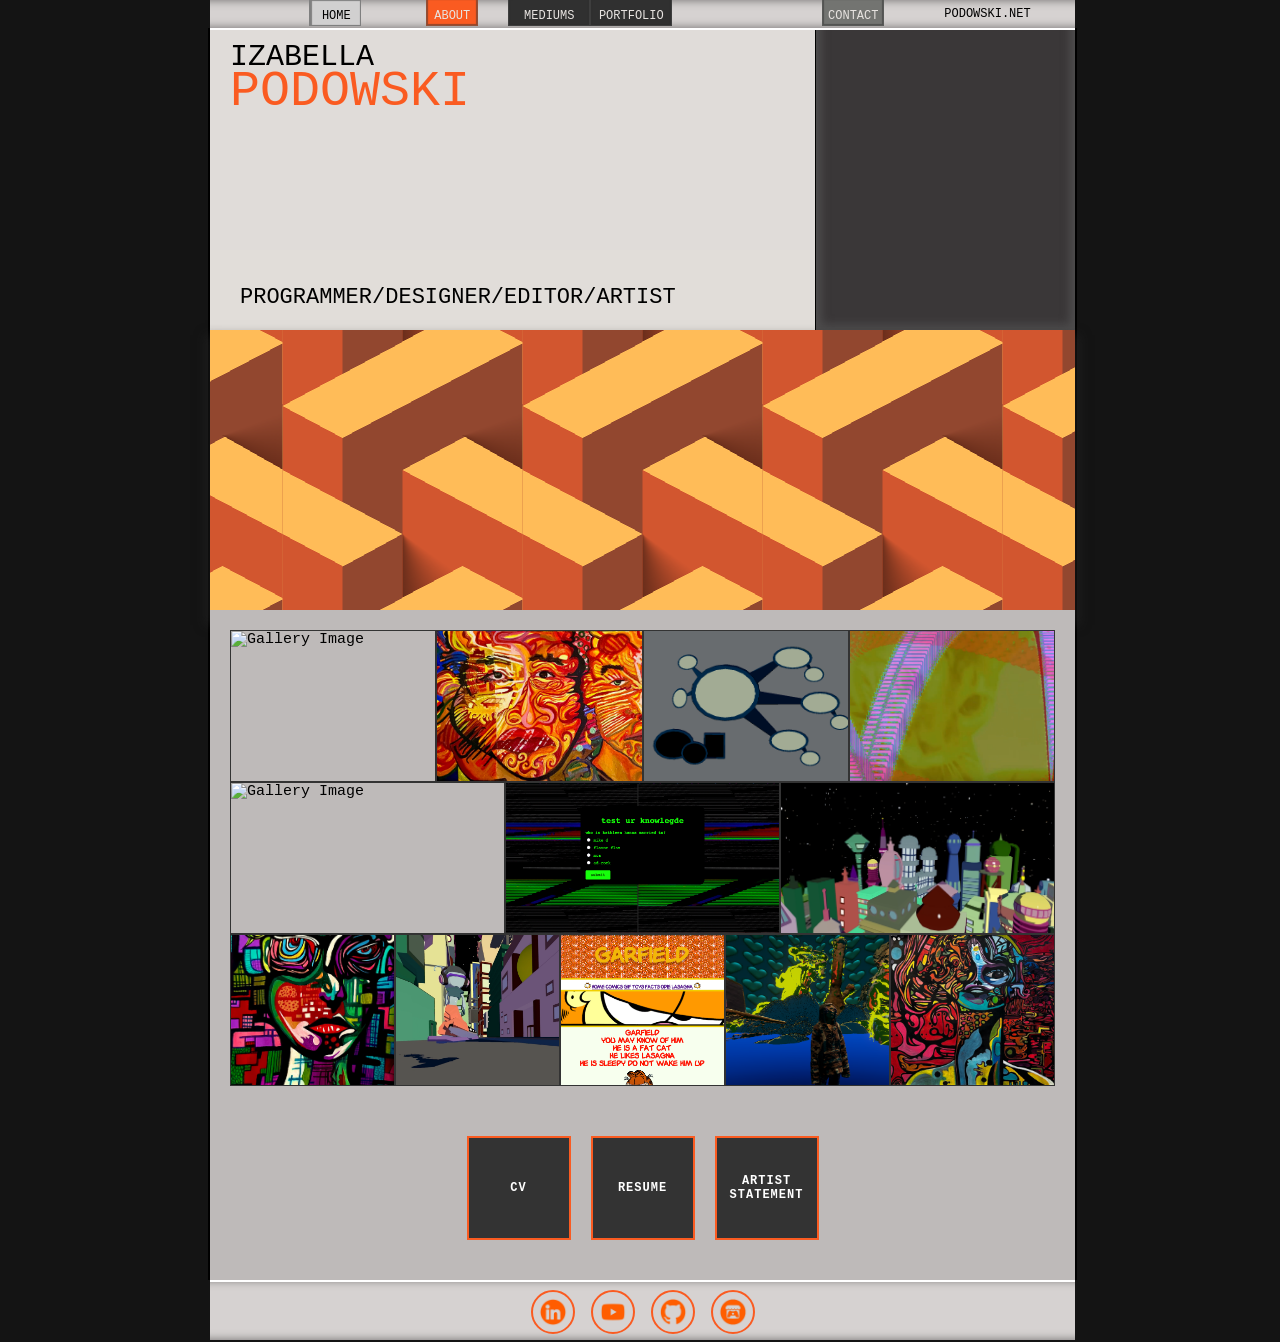
==== commit 6315c7e2: "Update index1.html" ====
--- a/index1.html
+++ b/index1.html
@@ -45,7 +45,7 @@
                         <li><a href="#"><h1 class="invert">MEDIUMS</h1></a></li>
                     </div>
                     <div class="op4">
-                        <li><a href="portfolio.html"><h1 class="invert">PORTFOLIO</h1></a></li>
+                        <li><a href="portfolio2.html"><h1 class="invert">PORTFOLIO</h1></a></li>
                     </div>
                     <div class="op5">
                         <li><a href="#"><h1 class="invert">CONTACT</h1></a></li>
@@ -136,4 +136,4 @@
             <div class="margin right bottom"></div>
         </footer>
     </body>
-</html>+</html>
--- a/css/index1.css
+++ b/css/index1.css
@@ -35,10 +35,10 @@
 }
 div.margin.left {
     width: 5px;
-    margin-left: -15px;
+    margin-left: 0px;
 }
 div.margin.left.bottom {
-    margin-left: -25px;
+    margin-left: -10px;
     width: 0;
 }
 header nav {
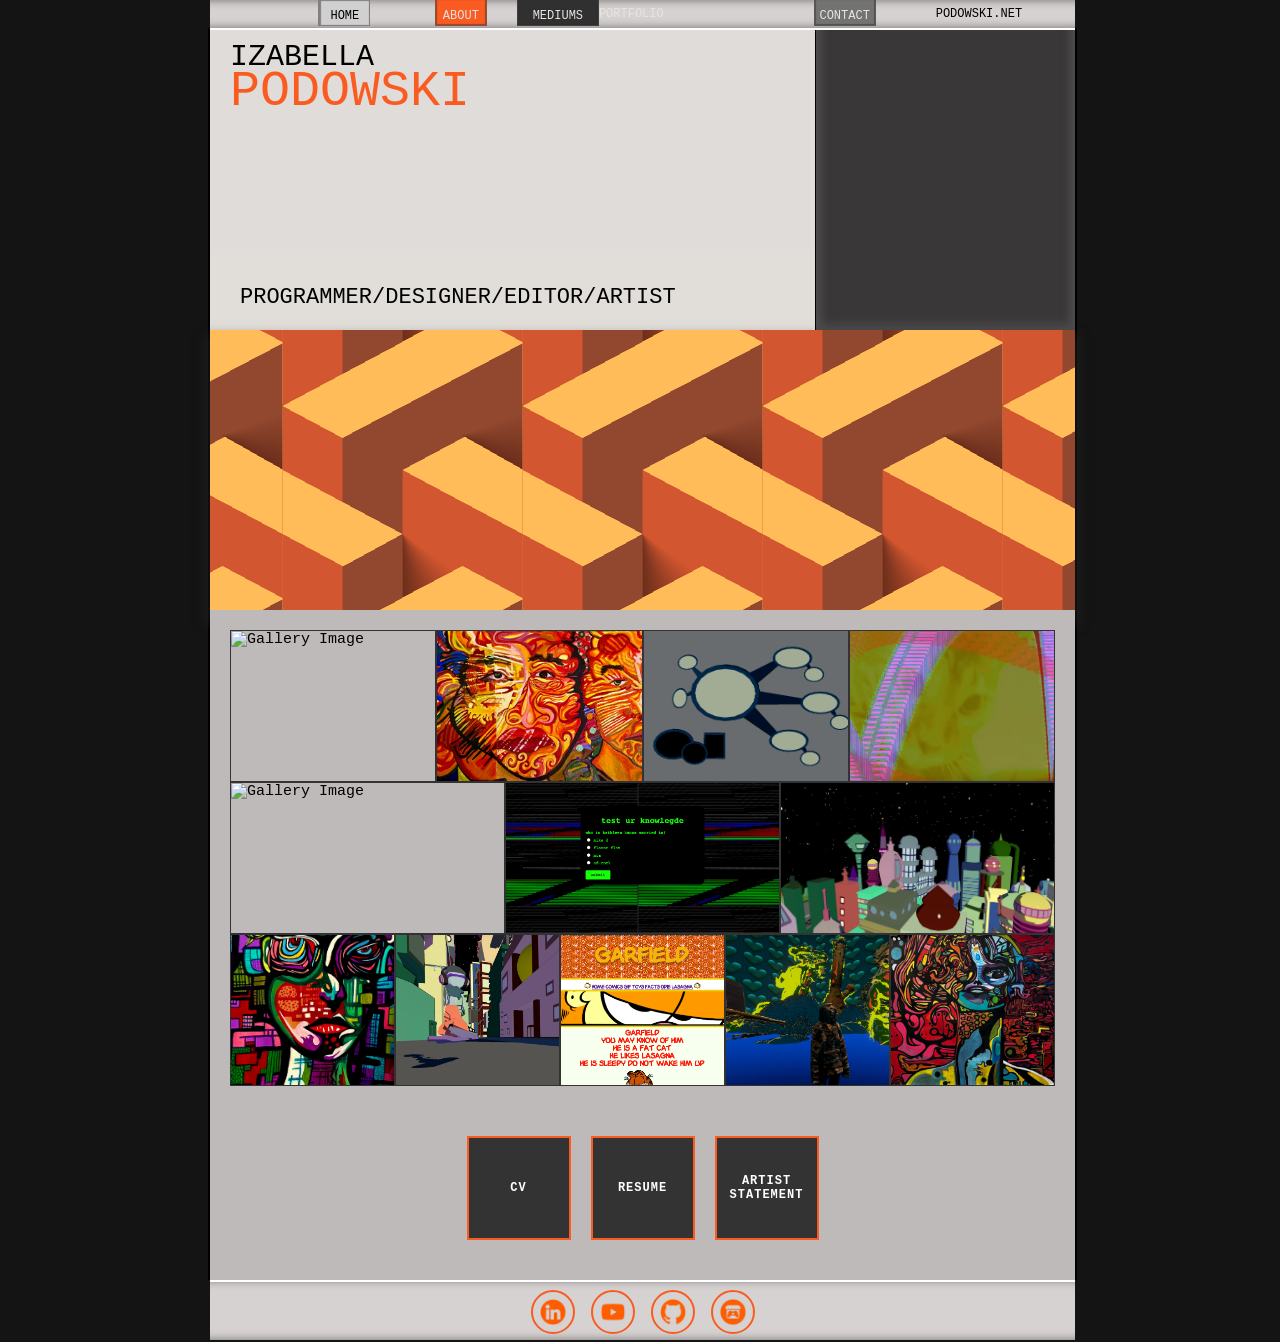
==== commit c0e08258: "Update index1.html" ====
--- a/index1.html
+++ b/index1.html
@@ -44,8 +44,8 @@
                     <div class="op3">
                         <li><a href="#"><h1 class="invert">MEDIUMS</h1></a></li>
                     </div>
-                    <div class="op4">
-                        <li><a href="portfolio2.html"><h1 class="invert">PORTFOLIO</h1></a></li>
+                    <div>
+                        <li><a href="portfolio.html"><h1 class="invert">PORTFOLIO</h1></a></li>
                     </div>
                     <div class="op5">
                         <li><a href="#"><h1 class="invert">CONTACT</h1></a></li>
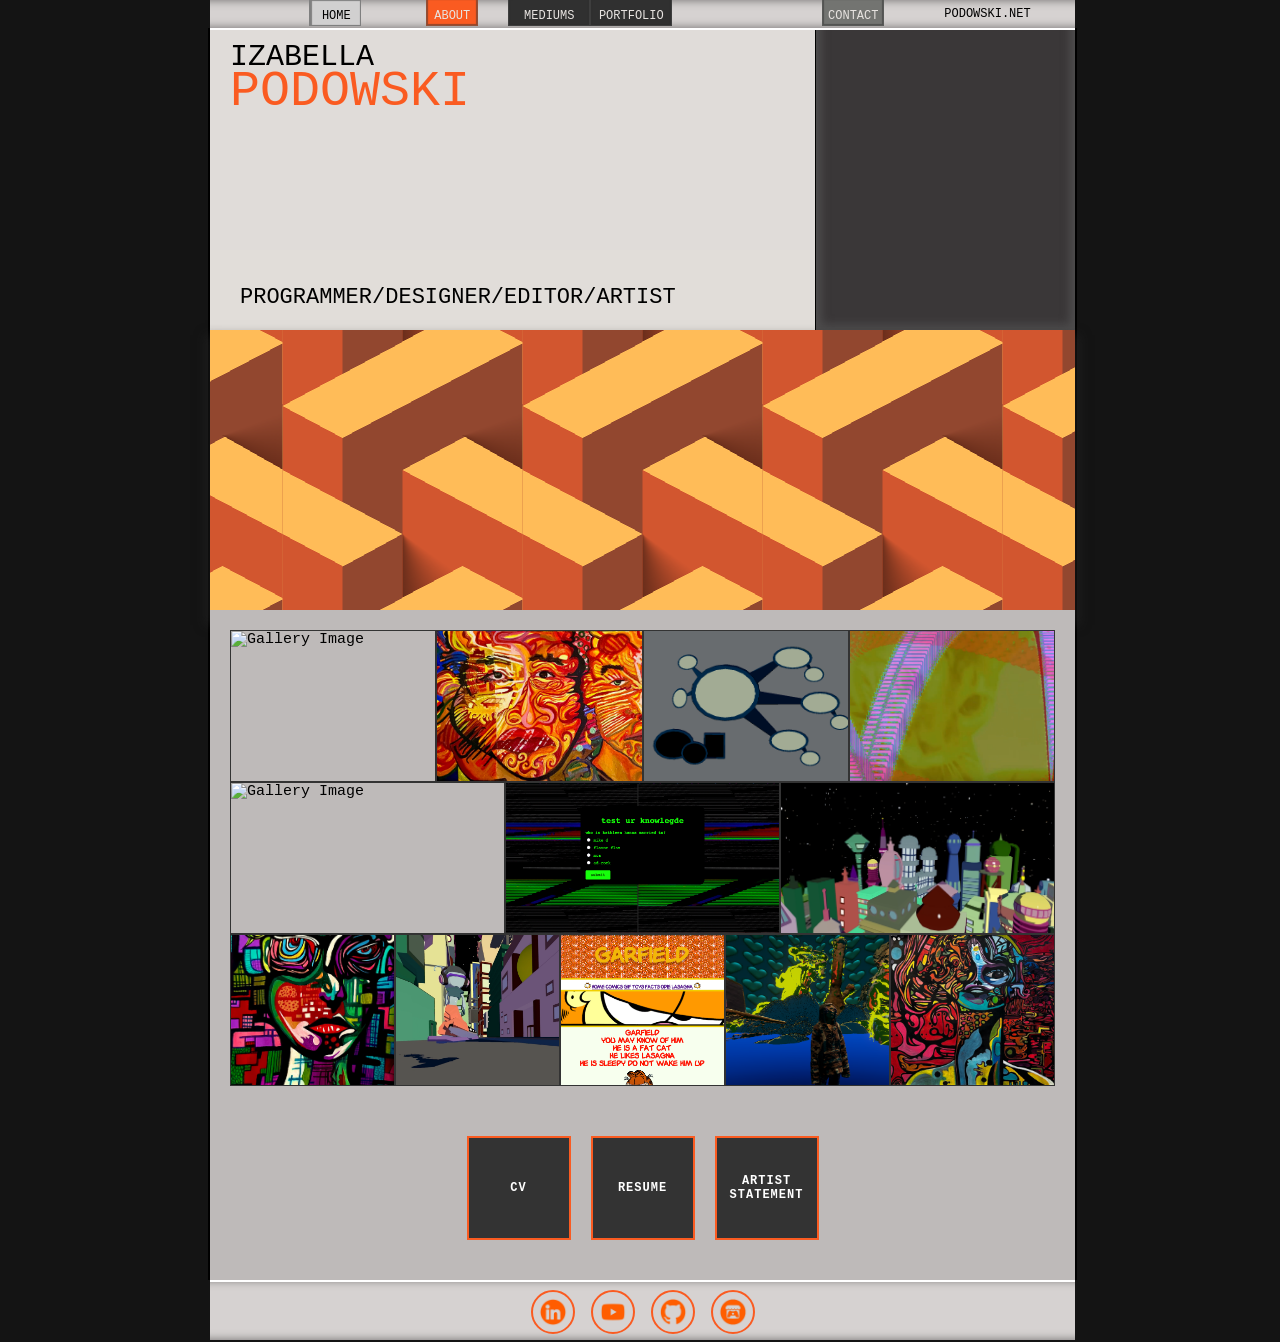
==== commit 88fec208: "Update index1.html" ====
--- a/index1.html
+++ b/index1.html
@@ -44,7 +44,7 @@
                     <div class="op3">
                         <li><a href="#"><h1 class="invert">MEDIUMS</h1></a></li>
                     </div>
-                    <div>
+                    <div class="op4">
                         <li><a href="portfolio.html"><h1 class="invert">PORTFOLIO</h1></a></li>
                     </div>
                     <div class="op5">
